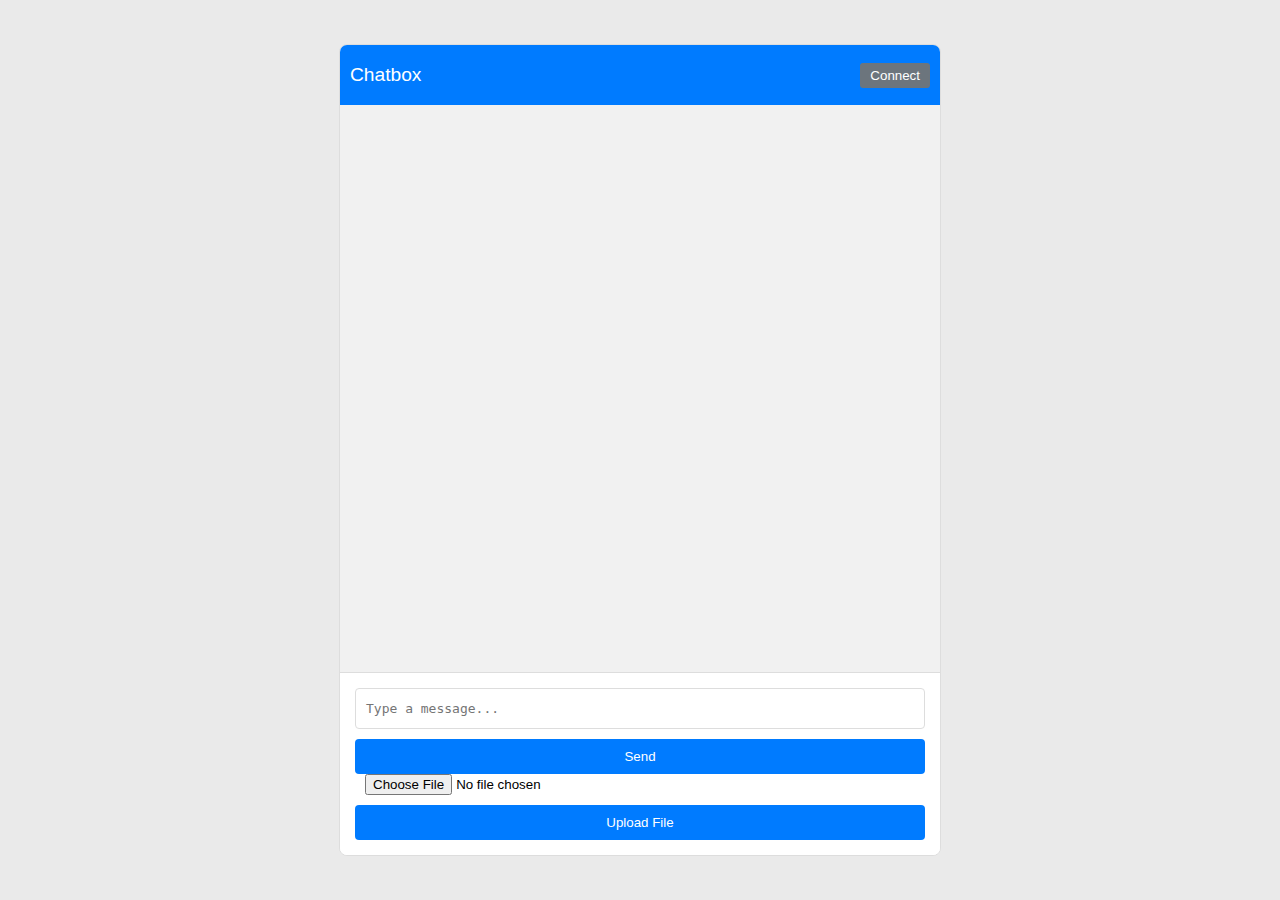
==== index.html @ 292a1a53 "Add files via upload" ====
<!doctype html><html lang="en"><head><meta charset="utf-8"/><link rel="icon" href="/favicon.ico"/><meta name="viewport" content="width=device-width,initial-scale=1"/><meta name="theme-color" content="#000000"/><meta name="description" content="Web site created using create-react-app"/><link rel="apple-touch-icon" href="/logo192.png"/><link rel="manifest" href="/manifest.json"/><title>React App</title><script defer="defer" src="/static/js/main.fb3eac25.js"></script><link href="/static/css/main.e1f1964a.css" rel="stylesheet"></head><body><noscript>You need to enable JavaScript to run this app.</noscript><div id="root"></div></body></html>
---- static/css/main.e1f1964a.css ----
body{-webkit-font-smoothing:antialiased;-moz-osx-font-smoothing:grayscale;font-family:-apple-system,BlinkMacSystemFont,Segoe UI,Roboto,Oxygen,Ubuntu,Cantarell,Fira Sans,Droid Sans,Helvetica Neue,sans-serif}code{font-family:source-code-pro,Menlo,Monaco,Consolas,Courier New,monospace}.App{align-items:center;background-color:#eaeaea;display:flex;height:100vh;justify-content:center}.main-container{align-items:flex-start;display:flex}body{align-items:center;background-color:#eaeaea;display:flex;height:100vh;justify-content:center;margin:0}.chatbox{background-color:#fff;border:1px solid #ddd;border-radius:8px;display:flex;flex-direction:column;height:90vh;overflow:hidden;width:600px}@media (max-width:768px){.chatbox{height:90vh;max-height:90vh;width:90vh}}.chatbox-header{align-items:center;background-color:#007bff;color:#fff;display:flex;justify-content:space-between;padding:10px}.chatbox-header span{font-size:1.2em}.user-id-input{border:1px solid #ddd;border-radius:4px;flex:1 1;font-size:1em;margin-left:10px;margin-right:10px;padding:5px}.user-id-input:disabled{background-color:#f1f1f1;cursor:not-allowed}.connect-button{background-color:#007bff;border:none;border-radius:3px;color:#fff;cursor:pointer;margin-left:10px;padding:5px 10px}.connect-button:disabled{background-color:#6c757d;cursor:not-allowed}.chatbox-body{background-color:#f1f1f1;flex:1 1;overflow-y:auto;padding:15px}.messages{display:flex;flex-direction:column}.message{word-wrap:break-word;background-color:#fff;border:1px solid #ddd;border-radius:5px;margin-bottom:10px;padding:10px;white-space:pre-wrap}.chatbox-footer{background-color:#fff;border-top:1px solid #ddd;display:flex;flex-direction:column;padding:15px}.chatbox-footer textarea{border:1px solid #ddd;border-radius:4px;box-sizing:border-box;font-size:1em;line-height:1.5em;max-height:120px;overflow:auto;padding:10px;resize:none;width:100%}.chatbox-footer button{background-color:#007bff;border:none;border-radius:4px;color:#fff;cursor:pointer;margin-top:10px;padding:10px 15px}.chatbox-footer button:hover{background-color:#0056b3}@media (max-width:768px){.chatbox-header span{font-size:1em}.chatbox-footer button,.chatbox-footer textarea,.connect-button,.user-id-input{font-size:.9em}}.sidebox{background-color:#fff;border:1px solid #ddd;border-radius:8px;display:flex;flex-direction:column;height:700px;margin-left:20px;width:300px}.sidebox-header{background-color:#007bff;color:#fff;font-size:1.2em;font-weight:700;padding:15px;text-align:center}.sidebox-body{background-color:#f1f1f1;flex:1 1;overflow-y:auto;padding:15px}.scrolling-frame{max-height:calc(100% - 60px);overflow-y:auto}.sidebox-footer{background-color:#fff;border-top:1px solid #ddd;display:flex;justify-content:space-around;padding:15px}.sidebox-footer button{background-color:#007bff;border:none;border-radius:4px;color:#fff;cursor:pointer;padding:10px 15px}.sidebox-footer button:hover{background-color:#0056b3}
/*# sourceMappingURL=main.e1f1964a.css.map*/
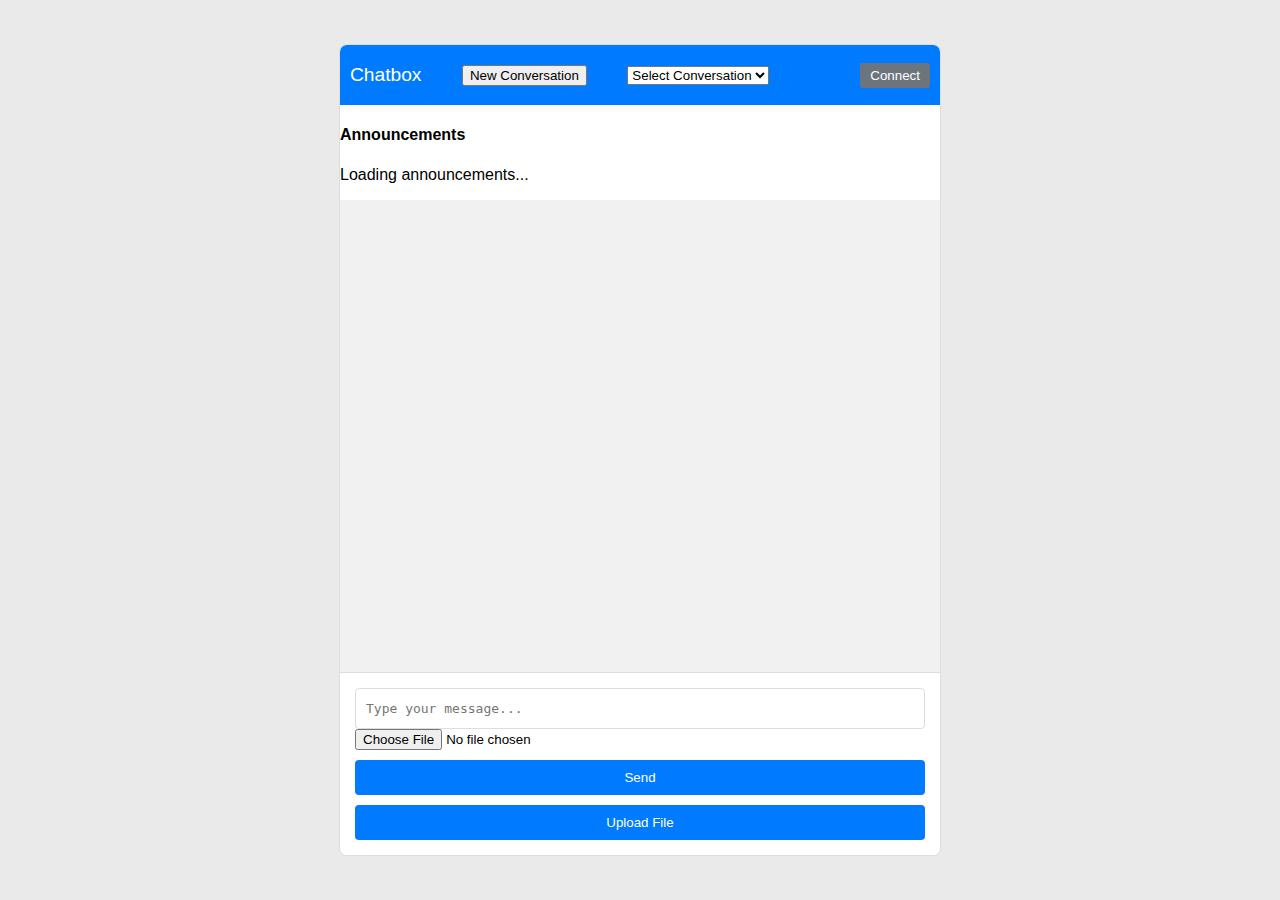
==== commit f7686986: "Add files via upload" ====
--- a/index.html
+++ b/index.html
@@ -1 +1 @@
-<!doctype html><html lang="en"><head><meta charset="utf-8"/><link rel="icon" href="/favicon.ico"/><meta name="viewport" content="width=device-width,initial-scale=1"/><meta name="theme-color" content="#000000"/><meta name="description" content="Web site created using create-react-app"/><link rel="apple-touch-icon" href="/logo192.png"/><link rel="manifest" href="/manifest.json"/><title>React App</title><script defer="defer" src="/static/js/main.fb3eac25.js"></script><link href="/static/css/main.e1f1964a.css" rel="stylesheet"></head><body><noscript>You need to enable JavaScript to run this app.</noscript><div id="root"></div></body></html>+<!doctype html><html lang="en"><head><meta charset="utf-8"/><link rel="icon" href="/favicon.ico"/><meta name="viewport" content="width=device-width,initial-scale=1"/><meta name="theme-color" content="#000000"/><meta name="description" content="Web site created using create-react-app"/><link rel="apple-touch-icon" href="/logo192.png"/><link rel="manifest" href="/manifest.json"/><title>React App</title><script defer="defer" src="/static/js/main.8f6a55c0.js"></script><link href="/static/css/main.e1f1964a.css" rel="stylesheet"></head><body><noscript>You need to enable JavaScript to run this app.</noscript><div id="root"></div></body></html>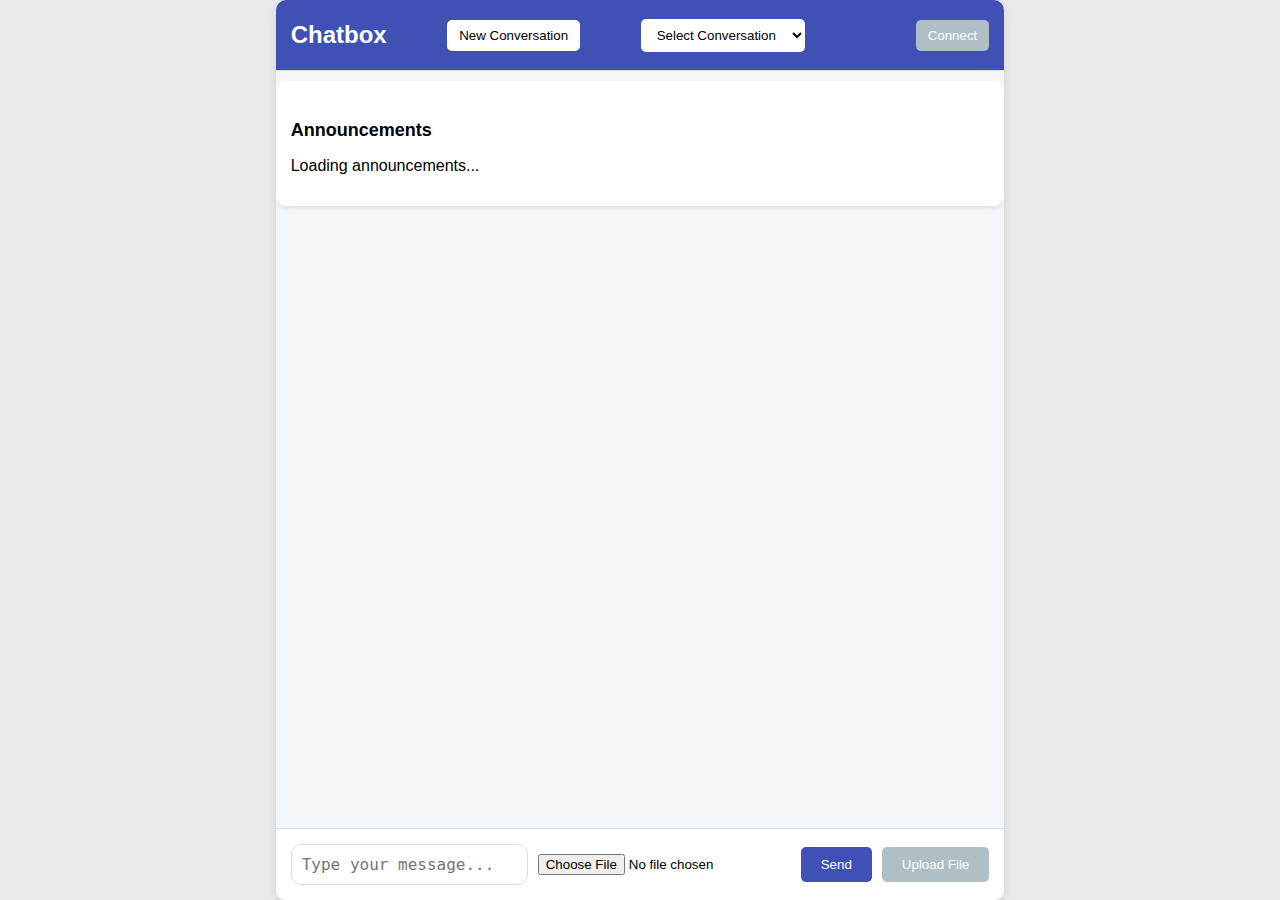
==== commit 3ff25954: "Add files via upload" ====
--- a/index.html
+++ b/index.html
@@ -1 +1 @@
-<!doctype html><html lang="en"><head><meta charset="utf-8"/><link rel="icon" href="/favicon.ico"/><meta name="viewport" content="width=device-width,initial-scale=1"/><meta name="theme-color" content="#000000"/><meta name="description" content="Web site created using create-react-app"/><link rel="apple-touch-icon" href="/logo192.png"/><link rel="manifest" href="/manifest.json"/><title>React App</title><script defer="defer" src="/static/js/main.8f6a55c0.js"></script><link href="/static/css/main.e1f1964a.css" rel="stylesheet"></head><body><noscript>You need to enable JavaScript to run this app.</noscript><div id="root"></div></body></html>+<!doctype html><html lang="en"><head><meta charset="utf-8"/><link rel="icon" href="/favicon.ico"/><meta name="viewport" content="width=device-width,initial-scale=1"/><meta name="theme-color" content="#000000"/><meta name="description" content="Web site created using create-react-app"/><link rel="apple-touch-icon" href="/logo192.png"/><link rel="manifest" href="/manifest.json"/><title>React App</title><script defer="defer" src="/static/js/main.905a3b42.js"></script><link href="/static/css/main.afa8bce7.css" rel="stylesheet"></head><body><noscript>You need to enable JavaScript to run this app.</noscript><div id="root"></div></body></html>--- a/static/css/main.afa8bce7.css
+++ b/static/css/main.afa8bce7.css
@@ -0,0 +1,2 @@
+body{-webkit-font-smoothing:antialiased;-moz-osx-font-smoothing:grayscale;font-family:-apple-system,BlinkMacSystemFont,Segoe UI,Roboto,Oxygen,Ubuntu,Cantarell,Fira Sans,Droid Sans,Helvetica Neue,sans-serif;margin:0}code{font-family:source-code-pro,Menlo,Monaco,Consolas,Courier New,monospace}.App{align-items:center;background-color:#eaeaea;display:flex;height:100vh;justify-content:center}.main-container{align-items:flex-start;display:flex}.chatbox{background-color:#f4f7fa;border-radius:10px;box-shadow:0 4px 12px #0000001a;display:flex;flex-direction:column;font-family:Roboto,sans-serif;height:100vh;overflow:hidden}.chatbox-header{align-items:center;background-color:#3f51b5;border-bottom:1px solid #ddd;color:#fff;display:flex;justify-content:space-between;padding:15px}.chatbox-header span{font-size:24px;font-weight:700}.chatbox-header button,.chatbox-header select{background-color:#fff;border:none;border-radius:5px;cursor:pointer;margin-left:10px;padding:8px 12px;transition:background-color .3s ease}.chatbox-header button:hover,.chatbox-header select:hover{background-color:#f0f0f0}.logout-button{background-color:#ff4081;border-radius:5px;color:#fff}.logout-button:hover{background-color:#e63946}.connect-button{background-color:#4caf50;border-radius:5px;color:#fff}.connect-button:disabled{background-color:#b0bec5}.announcements{background-color:#fff;border-radius:10px;box-shadow:0 2px 5px #0000001a;margin-top:10px;padding:15px}.announcements h4{font-size:18px;margin-bottom:10px}.chatbox-body{flex:1 1;overflow-y:auto;padding:15px}.messages{display:flex;flex-direction:column;gap:10px}.message{background-color:#fff;border-radius:15px;box-shadow:0 1px 5px #0000000d;margin-bottom:10px;max-width:60%;padding:10px 15px;position:relative}.message.sent{align-self:flex-end;background-color:#e1f5fe;border-radius:15px 15px 0 15px}.message.received{align-self:flex-start;background-color:#e8eaf6;border-radius:15px 15px 15px 0}.message strong{display:inline-block;font-weight:700;margin-bottom:5px}.message img{border-radius:5px;margin-top:10px;max-width:100%}.chatbox-footer{align-items:center;background-color:#fff;border-top:1px solid #ddd;display:flex;padding:15px}.chatbox-footer textarea{border:1px solid #ddd;border-radius:10px;flex:1 1;font-size:16px;padding:10px;resize:none}.chatbox-footer input[type=file]{background-color:initial;border:none;cursor:pointer;margin-left:10px}.chatbox-footer button{background-color:#3f51b5;border:none;border-radius:5px;color:#fff;cursor:pointer;margin-left:10px;padding:10px 20px;transition:background-color .3s ease}.chatbox-footer button:hover{background-color:#283593}.chatbox-footer button:disabled{background-color:#b0bec5}.chatbox-body::-webkit-scrollbar{width:8px}.chatbox-body::-webkit-scrollbar-thumb{background-color:#888;border-radius:10px}.chatbox-body::-webkit-scrollbar-thumb:hover{background-color:#555}.sidebox{background-color:#fff;border:1px solid #ddd;border-radius:8px;display:flex;flex-direction:column;height:700px;margin-left:20px;width:300px}.sidebox-header{background-color:#007bff;color:#fff;font-size:1.2em;font-weight:700;padding:15px;text-align:center}.sidebox-body{background-color:#f1f1f1;flex:1 1;overflow-y:auto;padding:15px}.scrolling-frame{max-height:calc(100% - 60px);overflow-y:auto}.sidebox-footer{background-color:#fff;border-top:1px solid #ddd;display:flex;justify-content:space-around;padding:15px}.sidebox-footer button{background-color:#007bff;border:none;border-radius:4px;color:#fff;cursor:pointer;padding:10px 15px}.sidebox-footer button:hover{background-color:#0056b3}
+/*# sourceMappingURL=main.afa8bce7.css.map*/